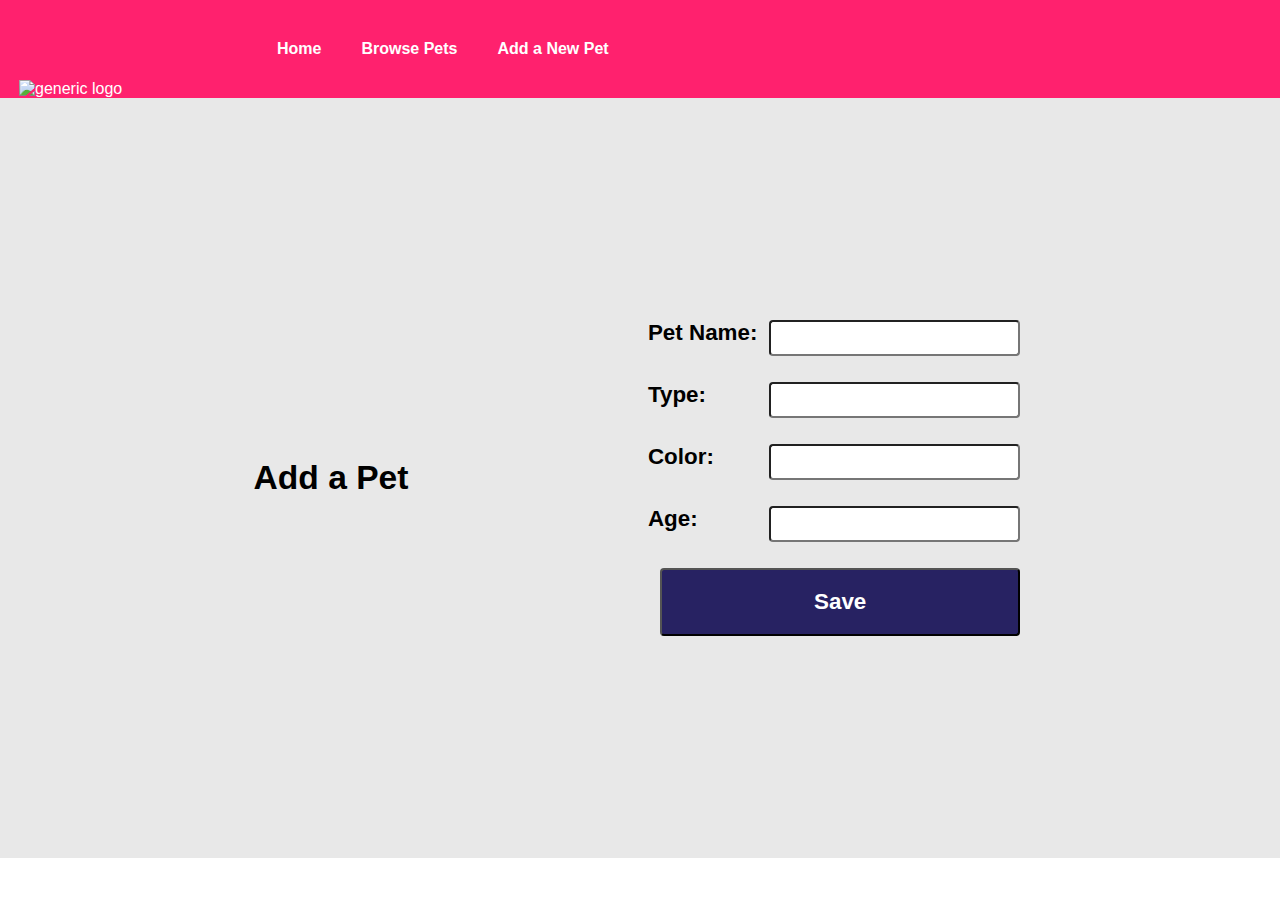
==== add-pet.html @ 57d80eae "front end of pet-boutique-api" ====
<!DOCTYPE html>
<html lang="en">
<head>
    <meta charset="UTF-8">
    <meta http-equiv="X-UA-Compatible" content="IE=edge">
    <meta name="viewport" content="width=device-width, initial-scale=1.0">
    <link rel="stylesheet" href="styles.css">

    <title>Dan's Pet Shop</title>
</head>
<body>
    <header>
        <img id="header-logo" src="https://fbcd.co/images/products/e56ce2192b8a6eb39035ea7f5b0e5ee7_resize.png" alt="generic logo">
        <nav>
            <ul id="main-menu">
                <li class="menu-item"><a href="/">Home</a></li>
                <li class="menu-item"><a href="pets.html">Browse Pets</a></li>
                <li class="menu-item"><a href="add-pet.html">Add a New Pet</a></li>
            </ul>
        </nav>
    </header>

    <main>
        <section>
            <h2>Add a Pet</h2>
            <div id="add-pet-form">
                <form onsubmit="addPet(event)">
                    <label for="petName">
                        Pet Name:
                        <input type="text" name="petName">
                    </label>
                    <br>
                    <label for="petType">
                        Type:
                        <input type="text" name="petType">
                    </label>
                    <br>
                    <label for="color">
                        Color:
                        <input type="text" name="color">
                    </label>
                    <br>
                    <label for="age">
                        Age:
                        <input type="number" name="age">
                    </label>
                    <br>
                    <input type="submit" value="Save">
                </form>
            </div>
        </section>
    </main>

    <!-- <footer>
        <ul id="footer-links">
            <li class="menu-item"><a href="#">Home</a></li>
            <li class="menu-item"><a href="#">Browse Pets</a></li>
            <li class="menu-item"><a href="#">New Customers</a></li>
        </ul>
        <p>Site created by Dan</p>
    </footer> -->
    
    <script src="scripts.js"></script>
</body>
</html>
---- styles.css ----
*, *::before, *::after { margin:0; padding:0; box-sizing: inherit;}

:root {
    --bocapink: #ff216e;
    --bocapurple: #272262;
    --bocawhite: #e8e8e8;
    --bocayellow: #ffdb02;
    --bocaorange: #ff5401;
}
body {
    font-family:'Verdana', sans-serif;
}
a {
    text-decoration: none;
}
a:hover {
    text-decoration: underline;
}
header { 
    position:sticky;
    top:0;
    display: flex;
    flex-direction: row;
    justify-content: space-around;
    align-items: flex-end;
    background-color: var(--bocapink);
    color:#FFFFFF;
    min-height: inherit;
}
#header-logo { 
    flex-basis: 180px;
    max-width: 180px;
    margin:0;
}
header>nav {
    flex-basis:80%;
}
header>nav ul {
    display: flex;
    justify-content:flex-start;
    flex-basis: 600px;
    margin:20px;
}
 .menu-item {
    list-style-type: none;
    padding:20px;
}
.menu-item a {
    font-weight: bold;
    color:#FFFFFF;
}
header>button {
    flex-basis: 64px;
    background-color: var(--bocapink);
    margin: auto 20px;
    padding:6px 12px;
    border-color: #df013e;
}
header>button a {
    color:#FFFFFF;
    font-weight:bold;
}
.menu-item .submenu {
    display:none;
    background-color: var(--bocapurple);
    margin:6px;
}
.menu-item.active a {
    color: var(--bocapink)
}
section {
    min-height:80vh;
    background-color: var(--bocawhite);
    display: flex;
    flex-wrap: wrap;
    justify-content: space-evenly;
    align-items: center;
    font-size: 1.4em;
    padding: 20px;
}
#hero {
    background-image: url('https://cdn.cnn.com/cnn/interactive/2018/11/entertainment/dogs-catching-treats-cnnphotos/media/01.jpg');
    background-size: cover;
    background-position:center top;
    justify-content: space-around;
    padding:4rem;
}
#hero .container {
    flex-basis: 35%;
    color: var(--bocawhite);
    font-size:5rem;
}
#hero h1 {
    font-size:5rem;
    text-shadow: 0.5rem 0.5rem 1rem #333333;
}
#hero button {
    background-image: linear-gradient(to bottom right, var(--bocapink) 5%, var(--bocapurple) 90%, var(--bocapink) 100% );
    font-size:2rem;
    padding: 12px 20px;
    border-color: var(--bocapink);
}
#hero button a {
    color:#FFFFFF;
}
.half {
    flex-basis: 45%;
    margin: 1.6rem;
}
.half img {
    max-width:60vh;
}
.half h2, .half p { margin:1px 2% 1.2em;}
.full-width{flex-basis:100%; text-align:center;}
#add-pet-form form {
    display: flex;
    justify-content: space-evenly;
    flex-direction: column;
    flex-basis:45%;
    padding:6px;
}
#add-pet-form label {
    display: flex;
    justify-content: space-between;
    font-weight: 600;
}
#add-pet-form input{
    font-size:1.2rem;
    line-height: 2rem;;
    border-radius: 4px;
    margin-left:12px;
}
#add-pet-form input[type="submit"] {
    background-color: var(--bocapurple);
    color:#FFFFFF;
    font-size:1.4rem;
    font-weight:bold;
    padding: 1rem 2rem;
}
footer {
    display: flex;
    align-items: center;
    justify-content:space-between;
    padding:10px 32px;
    background-color: var(--bocapurple);
    height: inherit;
    color:#FFFFFF;
}
footer ul {
    display: flex;
    margin:20px;
}
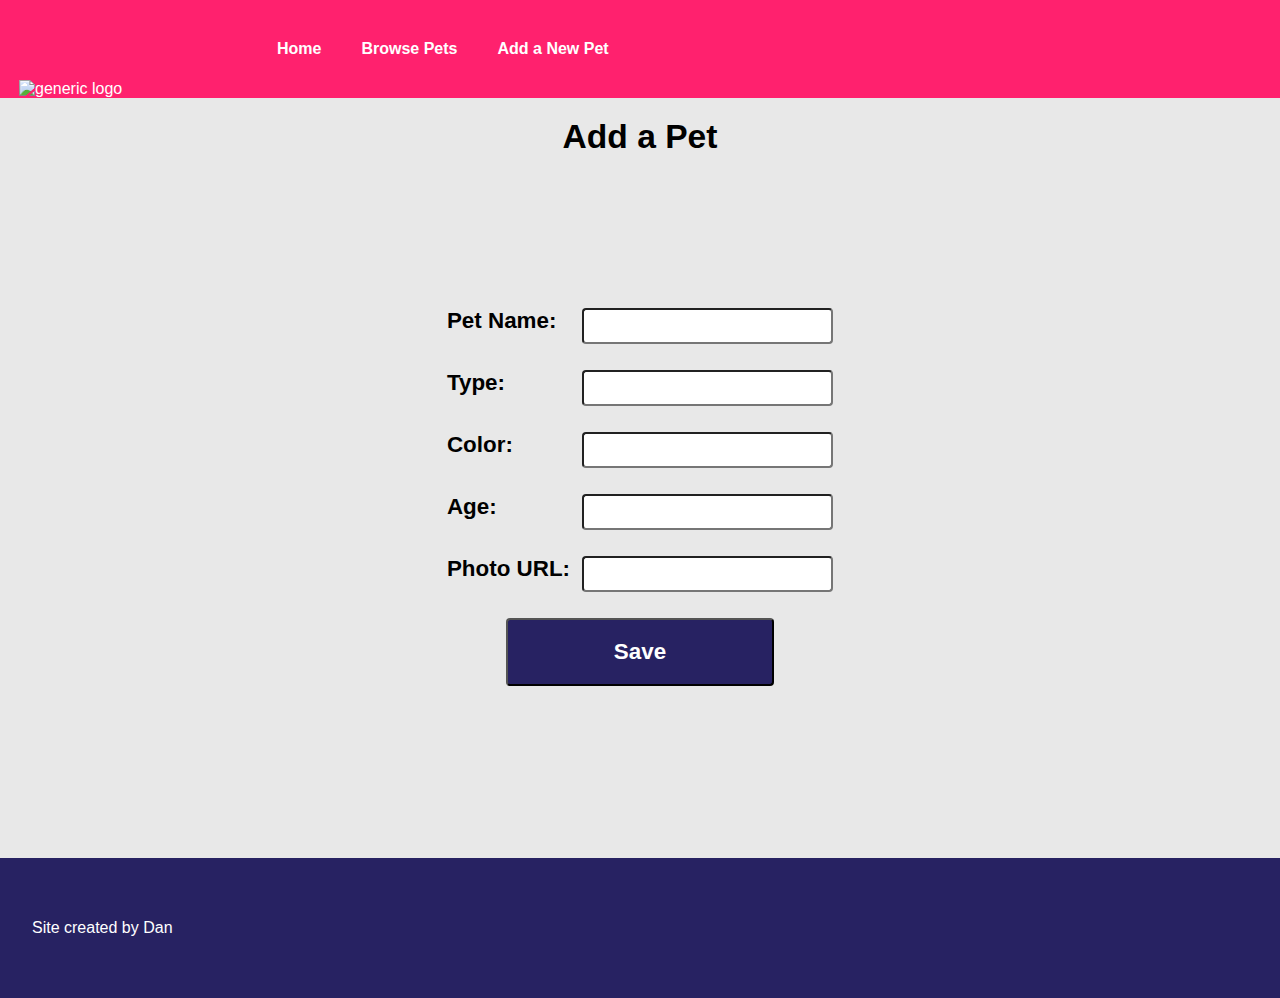
==== commit f50dcefc: "CSS tweaks, added pet photo URL field to form and pets page" ====
--- a/add-pet.html
+++ b/add-pet.html
@@ -21,7 +21,7 @@
     </header>
 
     <main>
-        <section>
+        <section id="add-pet-page">
             <h2>Add a Pet</h2>
             <div id="add-pet-form">
                 <form onsubmit="addPet(event)">
@@ -45,20 +45,20 @@
                         <input type="number" name="age">
                     </label>
                     <br>
+                    <label for="photoURL">
+                        Photo URL:
+                        <input type="url" name="photoURL">
+                    </label>
+                    <br>
                     <input type="submit" value="Save">
                 </form>
             </div>
         </section>
     </main>
 
-    <!-- <footer>
-        <ul id="footer-links">
-            <li class="menu-item"><a href="#">Home</a></li>
-            <li class="menu-item"><a href="#">Browse Pets</a></li>
-            <li class="menu-item"><a href="#">New Customers</a></li>
-        </ul>
+    <footer>
         <p>Site created by Dan</p>
-    </footer> -->
+    </footer>
     
     <script src="scripts.js"></script>
 </body>
--- a/styles.css
+++ b/styles.css
@@ -70,15 +70,15 @@
 }
 section {
     min-height:80vh;
+    display: flex;
     background-color: var(--bocawhite);
-    display: flex;
-    flex-wrap: wrap;
-    justify-content: space-evenly;
-    align-items: center;
     font-size: 1.4em;
     padding: 20px;
 }
 #hero {
+    flex-wrap: wrap;
+    justify-content: space-evenly;
+    align-items: center;
     background-image: url('https://cdn.cnn.com/cnn/interactive/2018/11/entertainment/dogs-catching-treats-cnnphotos/media/01.jpg');
     background-size: cover;
     background-position:center top;
@@ -95,28 +95,51 @@
     text-shadow: 0.5rem 0.5rem 1rem #333333;
 }
 #hero button {
-    background-image: linear-gradient(to bottom right, var(--bocapink) 5%, var(--bocapurple) 90%, var(--bocapink) 100% );
+    background-image: linear-gradient(to bottom right, var(--bocapink) 0%, #cf013e 30%, #cf013e 70%, var(--bocapink) 100% );
     font-size:2rem;
     padding: 12px 20px;
-    border-color: var(--bocapink);
+    border-color: #cf013e;
+    box-shadow: 0.8rem 0.8rem 1.5rem #000000;
 }
 #hero button a {
     color:#FFFFFF;
 }
-.half {
-    flex-basis: 45%;
-    margin: 1.6rem;
+#browse-pets {
+    display: block;
+    text-align: center;
 }
-.half img {
-    max-width:60vh;
+#js-pets-list {
+    height:100vh;
+    display: flex;
+    flex-flow: row wrap;
+    align-items: center;
+    justify-content: space-evenly;
+    overflow:scroll;
 }
-.half h2, .half p { margin:1px 2% 1.2em;}
-.full-width{flex-basis:100%; text-align:center;}
+#browse-pets article {
+    margin:12px;
+    display: flex;
+    align-items: center;
+    flex-wrap: wrap;
+    text-align: left;
+}
+#browse-pets img {
+    height:150px;
+    width:auto;
+    margin:12px;
+}
+#add-pet-page {
+    flex-direction: column;
+    align-items: center;
+}
+#add-pet-form {
+    max-width: 800px;
+    margin: auto;
+}
 #add-pet-form form {
     display: flex;
     justify-content: space-evenly;
     flex-direction: column;
-    flex-basis:45%;
     padding:6px;
 }
 #add-pet-form label {
@@ -128,16 +151,19 @@
     font-size:1.2rem;
     line-height: 2rem;;
     border-radius: 4px;
-    margin-left:12px;
+    margin-left: 12px;
 }
 #add-pet-form input[type="submit"] {
     background-color: var(--bocapurple);
     color:#FFFFFF;
     font-size:1.4rem;
     font-weight:bold;
+    width: 200px;
     padding: 1rem 2rem;
+    margin:auto;
 }
 footer {
+    min-height: 120px;
     display: flex;
     align-items: center;
     justify-content:space-between;
